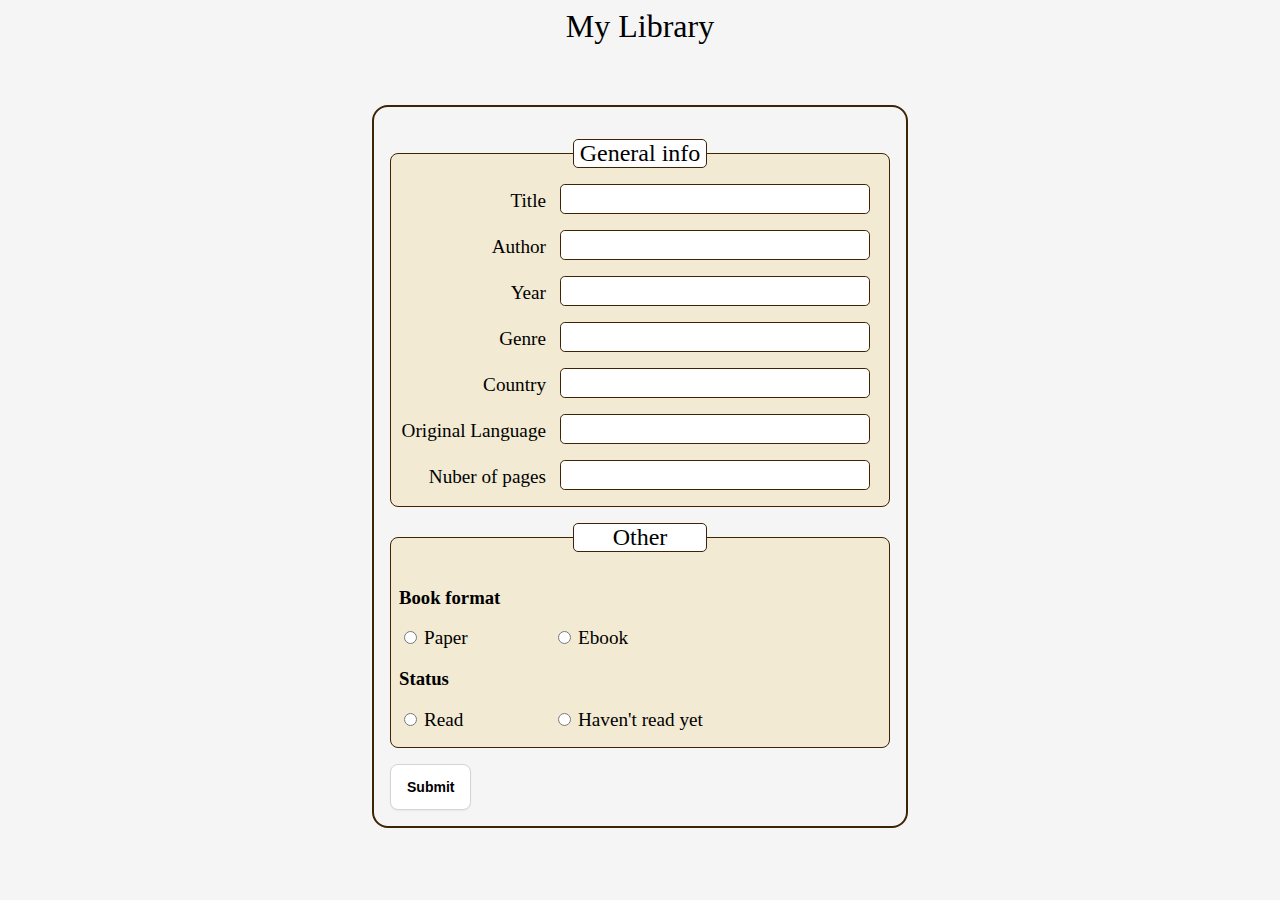
==== index.html @ 683b0e26 "Transfer code form draft files" ====
<!DOCTYPE html>
<html lang="en">
<head>
    <meta charset="UTF-8">
    <meta name="viewport" content="width=device-width, initial-scale=1.0">
    <title>Personal Library</title>
    <link rel="stylesheet" href="style.css">
</head>
<body>
    <body>
        <header>My Library</header>
        <form action="#">
            <fieldset>
                <legend>General info</legend>
                    <ul>
                        <li>
                            <div class="form-element">
                                <label for="title">Title</label>
                                <input class="inp-field" type="text" name="title" id="title">
                            </div>
                        </li>
                        <li>
                            <div class="form-element">
                                <label for="author">Author</label>
                                <input class="inp-field" type="text" name="author" id="author">
                            </div>
                        </li>
                        <li>
                            <div class="form-element">
                                <label for="year">Year</label>
                                <input class="inp-field" type="number" name="year" id="year">
                            </div>
                        </li>
                        <li>
                            <div class="form-element">
                                <label for="genre">Genre</label>
                                <input class="inp-field" type="text" name="genre" id="genre">
                            </div>
                        </li>
                        <li>
                            <div class="form-element">
                                <label for="country">Country</label>
                                <input class="inp-field" type="text" name="country" id="country">
                            </div>
                        </li>
                        <li>
                            <div class="form-element">
                                <label for="original-lang">Original Language</label>
                                <input class="inp-field" type="text" name="original-lang" id="original-lang">
                            </div>
                        </li>
                        <li>
                            <div class="form-element">
                                <label for="num-pages">Nuber of pages</label>
                                <input class="inp-field" type="number" name="num-pages" id="num-pages">
                            </div>
                        </li>
                    </ul>
            </fieldset>
            <fieldset>
                <legend>Other</legend>
                <h3>Book format</h3>
                <div class="form-element buttons">
                    <input type="radio" name="format" value ="Paper" id="paper">
                    <label for="paper">Paper</label>
                    <input type="radio" name="format" value="Ebook" id="ebook">
                    <label for="ebook">Ebook</label>
                </div>
                <h3>Status</h3>
                <div class="form-element buttons">
                    <input type="radio" name="status" value="Read" id="read">
                    <label for="read">Read</label>
                    <input type="radio" name="status" value="Haven't read yet" id="not-read">
                    <label for="not-read">Haven't read yet</label>
                </div>
            </fieldset>
            <button type="submit" id="submit-button">Submit</button>
        </form>
    <script src="script.js"></script>
</body>
</html>
---- style.css ----
:root {
    --background: #f5f5f5;
    --highlight: #3F2305;
    --light: #F2EAD3;
    --dark: #DFD7BF;
    --button-highlight: #F1EFEF;
}

@media (min-width: 900px) {
    div#library-table {
        width: 95%;
        height: auto;
    }
}

html {
    width: 100%;
}

body {
    background-color: var(--background);
    display: flex;
    flex-direction: column;
    align-items: center;
    gap: 60px;
}

header {
    font-size: 2rem;
}

form {
    margin: 0 auto;
    width: 500px;
    padding: 1em;
    border: 2px solid var(--highlight);
    border-radius: 1em;
}

fieldset {
    border: 1px solid var(--highlight);
    background-color: var(--light);
    border-radius: .5em;
    margin: 1em 0;
    padding: 1em .5em;
}

input {
    box-sizing: border-box;
    border: 1px solid var(--border-color);
    font-size: 1.5rem;
}
 
input.inp-field {
    border: 1px solid var(--highlight);
    border-radius: .2em;
    margin: 0 10px;
    padding: 0 5px;
    width: 310px;
}

form li + li {
    margin-top: 1em;
}

label {
    display: inline-block;
    width: 147px;
    text-align: right;
    font-size: 1.2rem;
}

legend {
    font-size: 1.5rem;
    background-color: white;
    border: .5px solid var(--highlight);
    border-radius: 5px;
    width: 8rem;
    text-align: center;
}

.buttons > label {
    width: 125px;
    text-align: left;
}

#library-table {
    width: 540px;
    height: auto;
    overflow: auto;
    display: flex;
    justify-content: center;
}

#submit-button {
    background-color: #FFFFFF;
    border: 1px solid rgb(209,213,219);
    border-radius: 0.5rem;
    box-sizing: border-box;
    font-size: .875rem;
    font-weight: 600;
    line-height: 1.25rem;
    padding: 0.75rem 1rem;
    text-align: center;
    text-decoration: none #D1D5DB solid;
    text-decoration-thickness: auto;
    box-shadow: 0 1px 2px 0 rgba(0, 0, 0, 0.05);
    cursor: pointer;
    user-select: none;
    -webkit-user-select: none;
    touch-action: manipulation;
}

#submit-button:hover {
    background-color: var(--button-highlight);
}

ul {
    list-style: none;
    padding: 0;
    margin: 0;
}
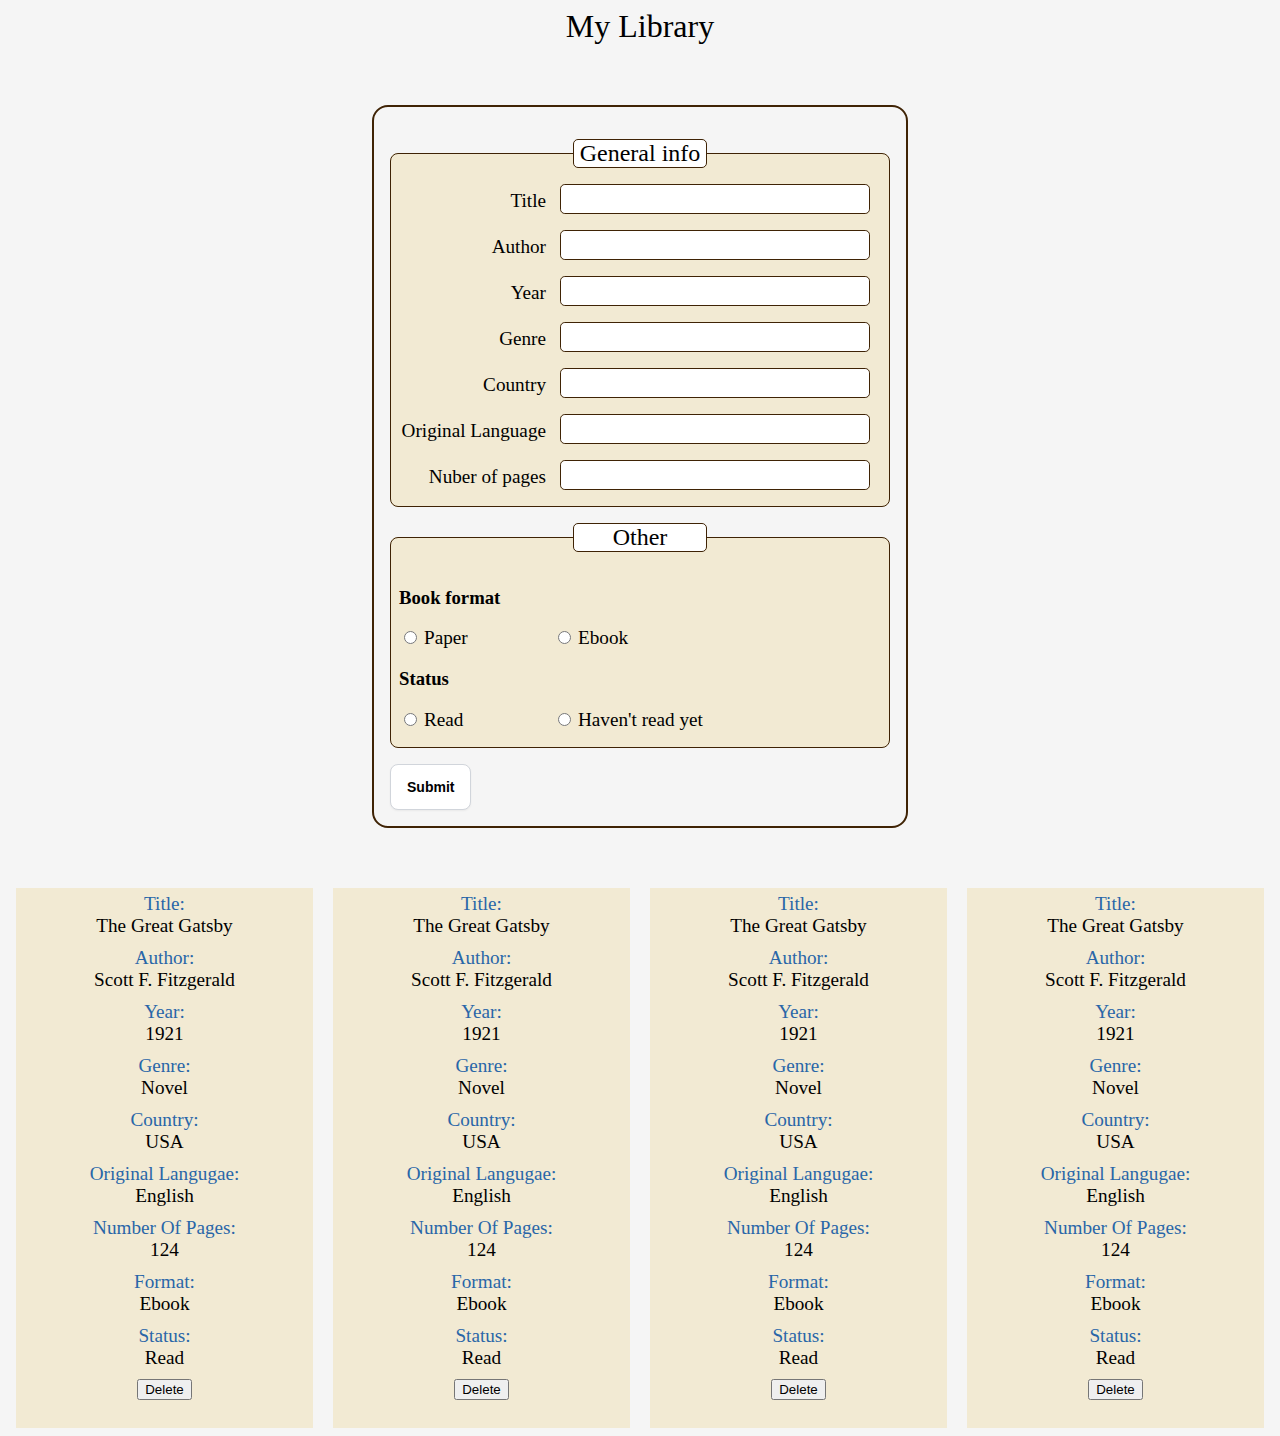
==== commit a60e75c6: "Add cards, implement responsivnes for mobile" ====
--- a/index.html
+++ b/index.html
@@ -76,6 +76,172 @@
             </fieldset>
             <button type="submit" id="submit-button">Submit</button>
         </form>
+        <div class="cards-container">
+            <div class="card">
+                <div class="info-cont" id="title-cont">
+                    <div class="keys">Title: </div>
+                    <div class="values titile">The Great Gatsby</div>
+                </div>
+                <div class="info-cont" id="author-cont">
+                    <div class="keys">Author: </div>
+                    <div class="values author">Scott F. Fitzgerald</div>
+                </div>
+                <div class="info-cont" id="year-cont">
+                    <div class="keys">Year: </div>
+                    <div class="values year">1921</div>
+                </div>
+                <div class="info-cont" id="genre-cont">
+                    <div class="keys">Genre: </div>
+                    <div class="values genre">Novel</div>
+                </div>
+                <div class="info-cont" id="conuntry-cont">
+                    <div class="keys">Country: </div>
+                    <div class="values country">USA</div>
+                </div>
+                <div class="info-cont" id="lang-cont">
+                    <div class="keys">Original Langugae: </div>
+                    <div class="values original-lang">English</div>
+                </div>
+                <div class="info-cont" id="pages-cont">
+                    <div class="keys">Number Of Pages: </div>
+                    <div class="values num-pages">124</div>
+                </div>
+                <div class="info-cont" id="format-cont">
+                    <div class="keys">Format: </div>
+                    <div class="values format">Ebook</div>
+                </div>
+                <div class="info-cont" id="status-cont">
+                    <div class="keys">Status: </div>
+                    <div class="values status">Read</div>
+                </div>
+                <div class="info-cont" id="delete-cont">
+                    <button class="delete-button">Delete</button>
+                </div>
+            </div>
+            <div class="card">
+                <div class="info-cont" id="title-cont">
+                    <div class="keys">Title: </div>
+                    <div class="values titile">The Great Gatsby</div>
+                </div>
+                <div class="info-cont" id="author-cont">
+                    <div class="keys">Author: </div>
+                    <div class="values author">Scott F. Fitzgerald</div>
+                </div>
+                <div class="info-cont" id="year-cont">
+                    <div class="keys">Year: </div>
+                    <div class="values year">1921</div>
+                </div>
+                <div class="info-cont" id="genre-cont">
+                    <div class="keys">Genre: </div>
+                    <div class="values genre">Novel</div>
+                </div>
+                <div class="info-cont" id="conuntry-cont">
+                    <div class="keys">Country: </div>
+                    <div class="values country">USA</div>
+                </div>
+                <div class="info-cont" id="lang-cont">
+                    <div class="keys">Original Langugae: </div>
+                    <div class="values original-lang">English</div>
+                </div>
+                <div class="info-cont" id="pages-cont">
+                    <div class="keys">Number Of Pages: </div>
+                    <div class="values num-pages">124</div>
+                </div>
+                <div class="info-cont" id="format-cont">
+                    <div class="keys">Format: </div>
+                    <div class="values format">Ebook</div>
+                </div>
+                <div class="info-cont" id="status-cont">
+                    <div class="keys">Status: </div>
+                    <div class="values status">Read</div>
+                </div>
+                <div class="info-cont" id="delete-cont">
+                    <button class="delete-button">Delete</button>
+                </div>
+            </div>
+            <div class="card">
+                <div class="info-cont" id="title-cont">
+                    <div class="keys">Title: </div>
+                    <div class="values titile">The Great Gatsby</div>
+                </div>
+                <div class="info-cont" id="author-cont">
+                    <div class="keys">Author: </div>
+                    <div class="values author">Scott F. Fitzgerald</div>
+                </div>
+                <div class="info-cont" id="year-cont">
+                    <div class="keys">Year: </div>
+                    <div class="values year">1921</div>
+                </div>
+                <div class="info-cont" id="genre-cont">
+                    <div class="keys">Genre: </div>
+                    <div class="values genre">Novel</div>
+                </div>
+                <div class="info-cont" id="conuntry-cont">
+                    <div class="keys">Country: </div>
+                    <div class="values country">USA</div>
+                </div>
+                <div class="info-cont" id="lang-cont">
+                    <div class="keys">Original Langugae: </div>
+                    <div class="values original-lang">English</div>
+                </div>
+                <div class="info-cont" id="pages-cont">
+                    <div class="keys">Number Of Pages: </div>
+                    <div class="values num-pages">124</div>
+                </div>
+                <div class="info-cont" id="format-cont">
+                    <div class="keys">Format: </div>
+                    <div class="values format">Ebook</div>
+                </div>
+                <div class="info-cont" id="status-cont">
+                    <div class="keys">Status: </div>
+                    <div class="values status">Read</div>
+                </div>
+                <div class="info-cont" id="delete-cont">
+                    <button class="delete-button">Delete</button>
+                </div>
+            </div>
+            <div class="card">
+                <div class="info-cont" id="title-cont">
+                    <div class="keys">Title: </div>
+                    <div class="values titile">The Great Gatsby</div>
+                </div>
+                <div class="info-cont" id="author-cont">
+                    <div class="keys">Author: </div>
+                    <div class="values author">Scott F. Fitzgerald</div>
+                </div>
+                <div class="info-cont" id="year-cont">
+                    <div class="keys">Year: </div>
+                    <div class="values year">1921</div>
+                </div>
+                <div class="info-cont" id="genre-cont">
+                    <div class="keys">Genre: </div>
+                    <div class="values genre">Novel</div>
+                </div>
+                <div class="info-cont" id="conuntry-cont">
+                    <div class="keys">Country: </div>
+                    <div class="values country">USA</div>
+                </div>
+                <div class="info-cont" id="lang-cont">
+                    <div class="keys">Original Langugae: </div>
+                    <div class="values original-lang">English</div>
+                </div>
+                <div class="info-cont" id="pages-cont">
+                    <div class="keys">Number Of Pages: </div>
+                    <div class="values num-pages">124</div>
+                </div>
+                <div class="info-cont" id="format-cont">
+                    <div class="keys">Format: </div>
+                    <div class="values format">Ebook</div>
+                </div>
+                <div class="info-cont" id="status-cont">
+                    <div class="keys">Status: </div>
+                    <div class="values status">Read</div>
+                </div>
+                <div class="info-cont" id="delete-cont">
+                    <button class="delete-button">Delete</button>
+                </div>
+            </div>
+        </div>
     <script src="script.js"></script>
 </body>
 </html>--- a/style.css
+++ b/style.css
@@ -4,7 +4,33 @@
     --light: #F2EAD3;
     --dark: #DFD7BF;
     --button-highlight: #F1EFEF;
+    --keys: #2966a8;
 }
+
+/*
+-- general --
+
+- implement grid form above 
+book cards in mobile-first
+- in fullscreen it goes form
+as sidebar and cards(stripes[zebra])
+as main content on the right; 
+
+-- cards --
+MOBILE
+-implemented as a card
+info displayed in a column
+-status button and and
+delete button at the bottom 
+- implemented as a stripe
+info displayed as a row
+status and delete button on 
+the right
+-
+
+ */
+
+
 
 @media (min-width: 900px) {
     div#library-table {
@@ -84,12 +110,54 @@
     text-align: left;
 }
 
-#library-table {
+
+
+/* #library-table {
     width: 540px;
     height: auto;
     overflow: auto;
     display: flex;
     justify-content: center;
+}
+ */
+
+.cards-container {
+    display: grid;
+    grid-template-columns: repeat(auto-fill, minmax(235px, 1fr));
+    grid-template-rows: repeat(auto-fit, minmax(200px, 1fr));
+    gap: 20px;
+    width: calc(100% - 1rem);
+}
+
+/* projects {
+    display: grid;
+    grid-template-columns: repeat(auto-fill, minmax(235px, 1fr));
+    grid-template-rows: repeat(auto-fit, minmax(200px, 1fr));
+    grid-column: 1 / 1;
+    grid-row: 2 / span 2;
+    gap: 20px;
+    padding-left: 20px; */
+
+.card {
+    display: grid;
+    grid-template-columns: 100%;
+    grid-template-rows: repeat(10, 1fr);
+    background-color: var(--light);
+    justify-items: center;
+}
+
+.keys,
+.values {
+    text-align:  center;
+    font-size: 1.2rem;
+}
+
+.keys {
+    color: var(--keys);
+}
+
+.info-cont {
+    padding: 5px 0;
 }
 
 #submit-button {
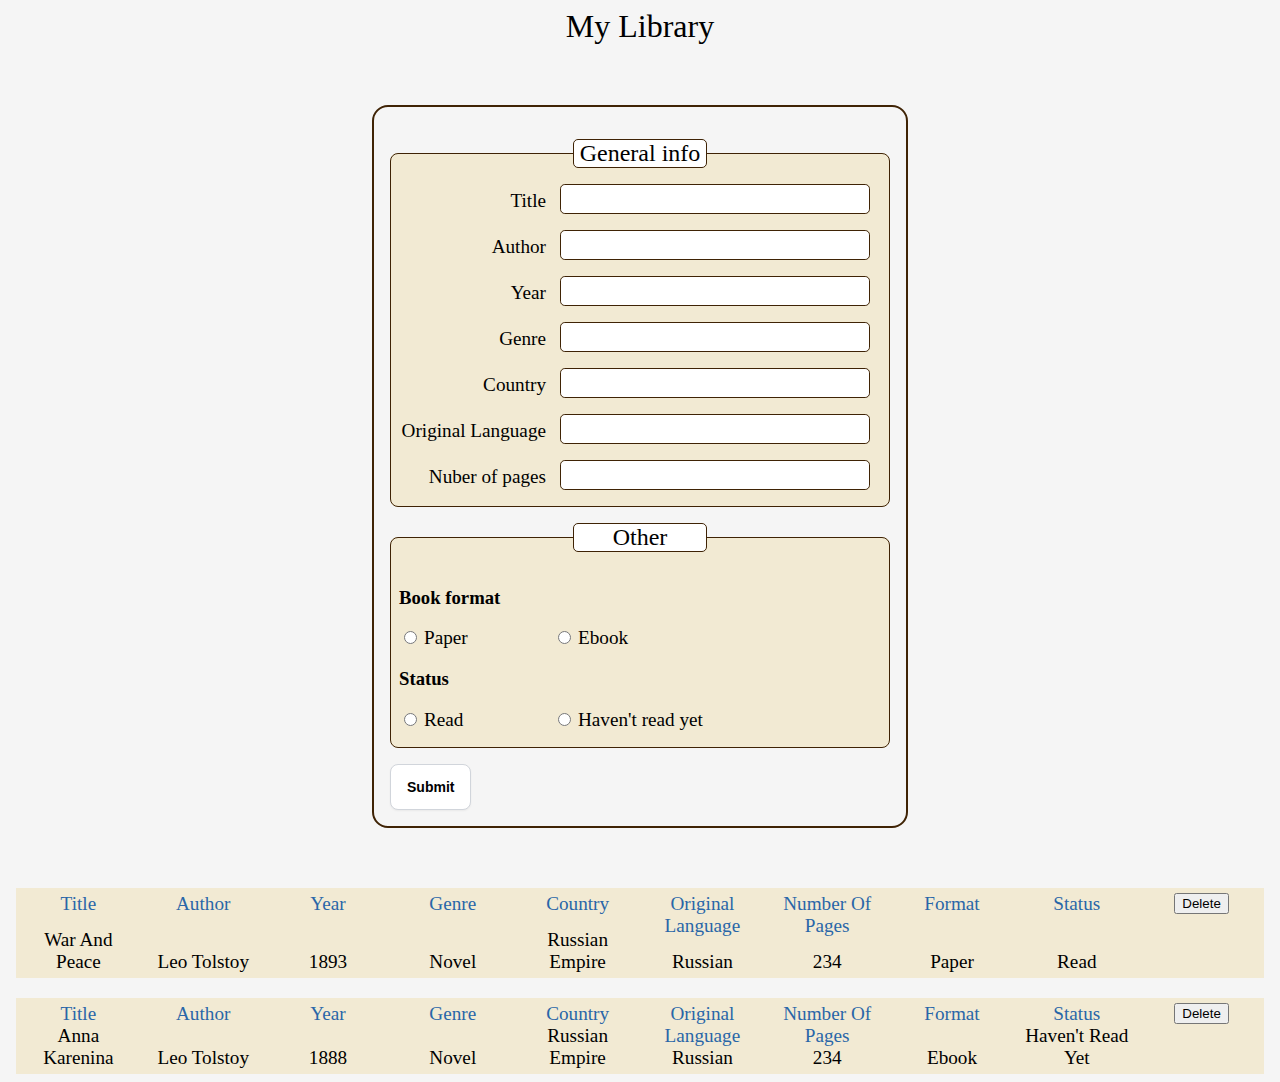
==== commit 3c71920f: "Remove dummy cards" ====
--- a/index.html
+++ b/index.html
@@ -77,7 +77,7 @@
             <button type="submit" id="submit-button">Submit</button>
         </form>
         <div class="cards-container">
-            <div class="card">
+           <!--  <div class="card">
                 <div class="info-cont" id="title-cont">
                     <div class="keys">Title: </div>
                     <div class="values titile">The Great Gatsby</div>
@@ -240,7 +240,7 @@
                 <div class="info-cont" id="delete-cont">
                     <button class="delete-button">Delete</button>
                 </div>
-            </div>
+            </div> -->
         </div>
     <script src="script.js"></script>
 </body>
--- a/style.css
+++ b/style.css
@@ -32,10 +32,15 @@
 
 
 
-@media (min-width: 900px) {
-    div#library-table {
-        width: 95%;
-        height: auto;
+@media (min-width: 1045px) {
+    div.cards-container {
+        grid-template-columns: repeat(auto-fit, minmax(700px, 100%));
+        grid-template-rows: repeat(auto-fit, minmax(90px, 1fr));
+    }
+
+    div.card {
+        grid-template-rows: 100%;
+        grid-template-columns: repeat(10, 1fr);
     }
 }
 
@@ -146,6 +151,7 @@
     justify-items: center;
 }
 
+
 .keys,
 .values {
     text-align:  center;
@@ -156,8 +162,13 @@
     color: var(--keys);
 }
 
+
 .info-cont {
-    padding: 5px 0;
+    display: flex;
+    flex-direction: column;
+    justify-content: space-between;
+    align-items: center;
+    padding: 5px;
 }
 
 #submit-button {
